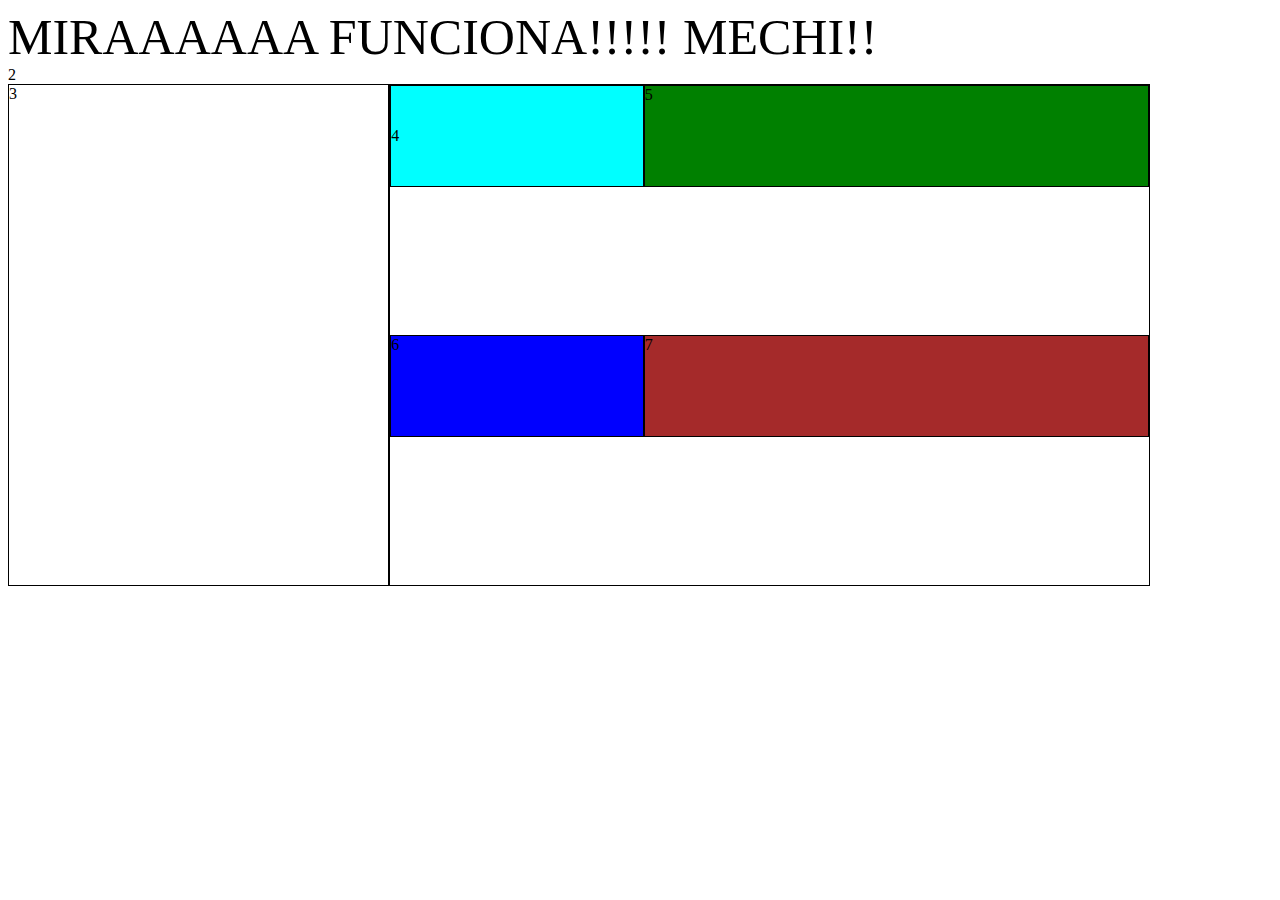
==== index.html @ 63866234 "cambio Mechi" ====
<!DOCTYPE html>
<html lang="en">

<head>
    <meta charset="UTF-8">
    <meta name="viewport" content="width=device-width, initial-scale=1.0">
    <title>Document</title>
    <link rel="stylesheet" href="style.css">
</head>

<body>

    <header>
        <div class="logo">MIRAAAAAA FUNCIONA!!!!! MECHI!!</div>
        
        <div class="menu">2</div>
    </header>
    <main>
        <div class="lateral">3</div>
        <div class="contenido">
            <div class="bloque1"> 
                <div class="imagen1">4</div>
                <div class="imagen2">5</div>
            </div>
            <div class="bloque2">
                <div class="imagen3">6</div>
                <div class="imagen4">7</div>
            </div>
        </div>



    </main>


</body>

</html>
---- style.css ----
main{
    display: flex;
}
.logo{font-size: 50px;}
.lateral{
    border: 1px solid black;
    width: 30%;
    height: 500px;
}
.contenido{
    border: 1px solid black;
    display: flex;
    flex-direction: column;
    width: 60%;
    align-content: space-around;
    justify-content: space-around;
    height: 500px;

}
.bloque1{
    display: flex;
    justify-content: space-around;
    align-content: space-around;
    height: 50%;    

}
.bloque2{
    display: flex;
    justify-content: space-around;
    align-content: space-around;
    height: 50%;  


}
.imagen1{
    border: 1px solid black;
    height: 40%;
    width: 40%;
    align-content: space-around;
    background-color: aqua;
}
.imagen2{
    border: 1px solid black;
    height: 40%;
    width: 80%;
    background-color: green;
    
}
.imagen3{
    border: 1px solid black;
    height: 40%;
    width: 40%;
    background-color: blue;
    
}
.imagen4{
    border: 1px solid black;
    height: 40%;
    width: 80%;
    background-color: brown;    
}
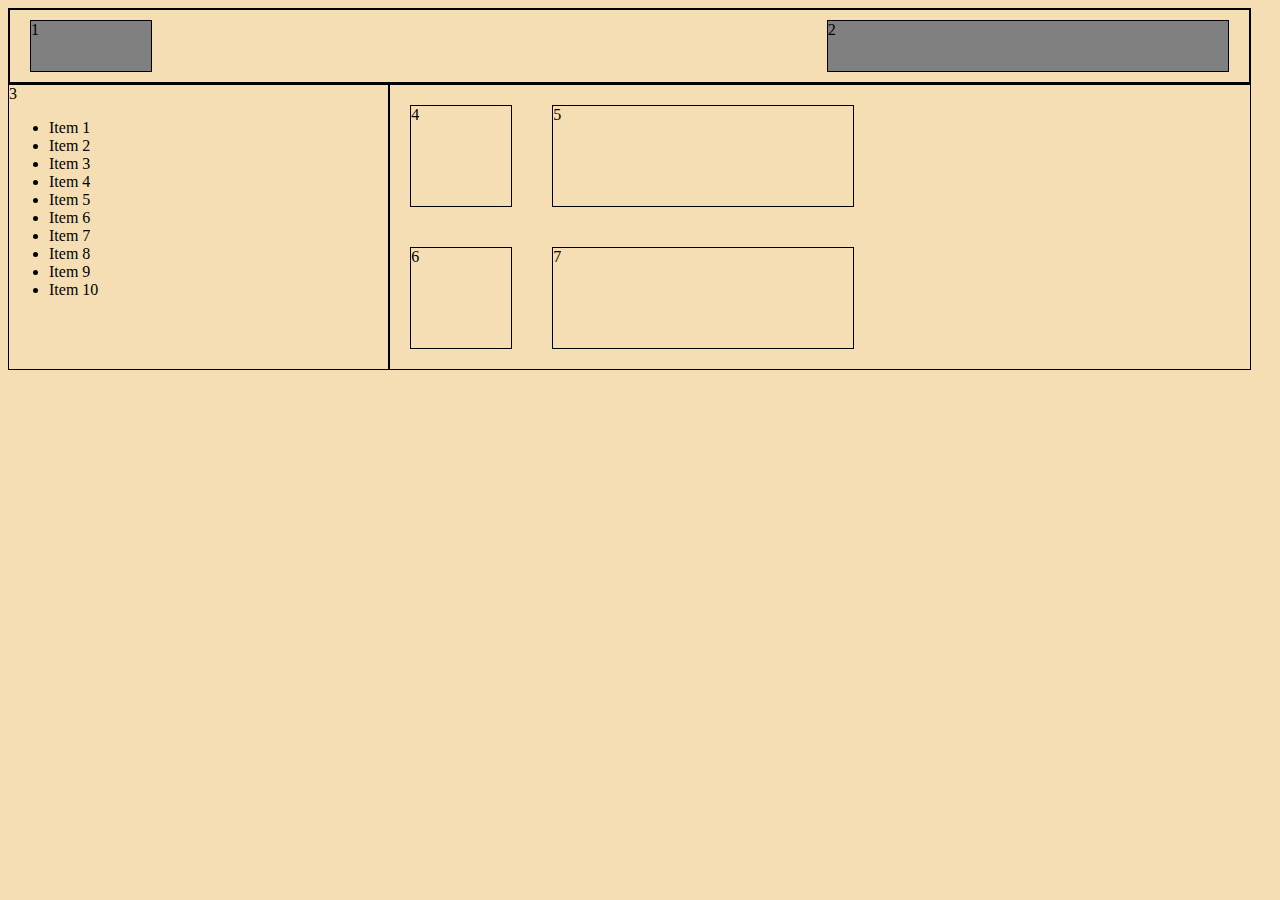
==== commit 3c5a750b: "curso" ====
--- a/index.html
+++ b/index.html
@@ -5,18 +5,32 @@
     <meta charset="UTF-8">
     <meta name="viewport" content="width=device-width, initial-scale=1.0">
     <title>Document</title>
-    <link rel="stylesheet" href="style.css">
+    <link rel="stylesheet" href="css/style.css"
 </head>
 
 <body>
 
     <header>
-        <div class="logo">MIRAAAAAA FUNCIONA!!!!! MECHI!!</div>
-        
+        <div class="logo">1</div>
+
         <div class="menu">2</div>
     </header>
     <main>
-        <div class="lateral">3</div>
+        <div class="lateral">3
+            <ul>
+                <li>Item 1</li>
+                <li>Item 2</li>
+                <li>Item 3</li>
+                <li>Item 4</li>
+                <li>Item 5</li>
+                <li>Item 6</li>
+                <li>Item 7</li>
+                <li>Item 8</li>
+                <li>Item 9</li>
+                <li>Item 10</li>
+            </ul>
+
+        </div>
         <div class="contenido">
             <div class="bloque1"> 
                 <div class="imagen1">4</div>
--- a/css/style.css
+++ b/css/style.css
@@ -0,0 +1,75 @@
+body {
+  background-color: wheat; }
+
+main {
+  display: flex; }
+
+.contenido {
+  display: flex;
+  flex-direction: column;
+  width: 68%;
+  border: 1px solid black; }
+
+.lateral {
+  border: 1px solid black;
+  width: 30%; }
+
+.bloque1 {
+  display: flex; }
+
+.bloque2 {
+  display: flex; }
+
+.imagen1 {
+  border: 1px solid black;
+  border: 1px solid black;
+  width: 100px;
+  margin: 20px;
+  height: 100px; }
+
+.imagen2 {
+  border: 1px solid black;
+  width: 300px;
+  margin: 20px;
+  height: 100px; }
+
+.imagen3 {
+  border: 1px solid black;
+  width: 100px;
+  border: 1px solid black;
+  margin: 20px;
+  height: 100px; }
+
+.imagen4 {
+  border: 1px solid black;
+  width: 300px;
+  border: 1px solid black;
+  margin: 20px;
+  height: 100px; }
+
+header {
+  border: 2px solid black;
+  width: 98%;
+  display: flex;
+  justify-content: space-between; }
+
+.logo {
+  border: 1px solid black;
+  width: 120px;
+  height: 50px;
+  margin: 10px;
+  margin-left: 20px;
+  background-color: grey; }
+
+.menu {
+  border: 1px solid black;
+  width: 400px;
+  margin: 10px;
+  margin-right: 20px;
+  background-color: grey; }
+
+body {
+  display: flex;
+  flex-direction: column; }
+
+/*# sourceMappingURL=style.css.map */
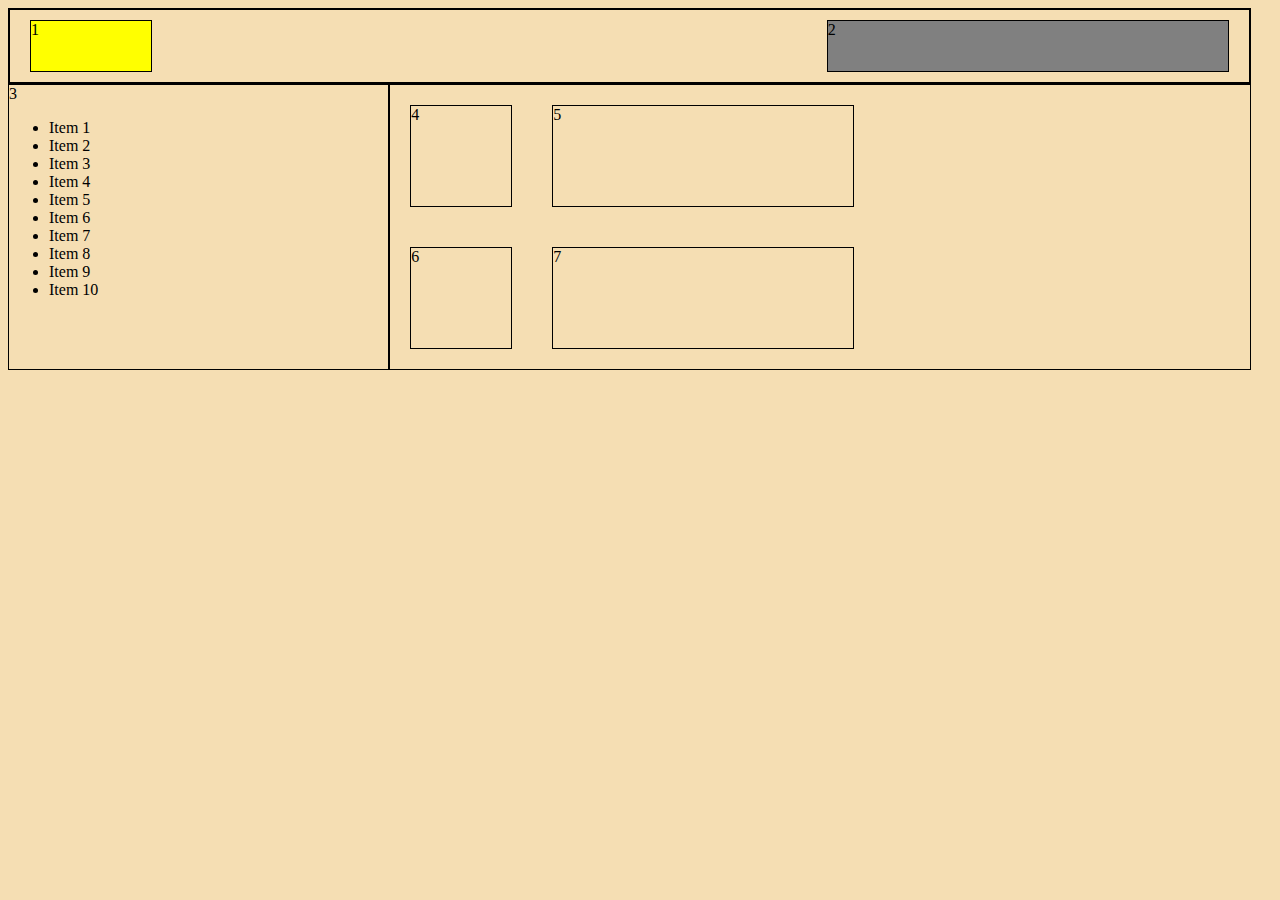
==== commit 20b6080d: "commit prueba" ====
--- a/index.html
+++ b/index.html
@@ -4,7 +4,7 @@
 <head>
     <meta charset="UTF-8">
     <meta name="viewport" content="width=device-width, initial-scale=1.0">
-    <title>Document</title>
+    <title>Clase10</title>
     <link rel="stylesheet" href="css/style.css"
 </head>
 
--- a/css/style.css
+++ b/css/style.css
@@ -1,57 +1,83 @@
 body {
-  background-color: wheat; }
+  background-color: wheat;
+}
 
 main {
-  display: flex; }
+  display: -webkit-box;
+  display: -ms-flexbox;
+  display: flex;
+}
 
 .contenido {
+  display: -webkit-box;
+  display: -ms-flexbox;
   display: flex;
-  flex-direction: column;
+  -webkit-box-orient: vertical;
+  -webkit-box-direction: normal;
+      -ms-flex-direction: column;
+          flex-direction: column;
   width: 68%;
-  border: 1px solid black; }
+  border: 1px solid black;
+}
 
 .lateral {
   border: 1px solid black;
-  width: 30%; }
+  width: 30%;
+}
 
 .bloque1 {
-  display: flex; }
+  display: -webkit-box;
+  display: -ms-flexbox;
+  display: flex;
+}
 
 .bloque2 {
-  display: flex; }
+  display: -webkit-box;
+  display: -ms-flexbox;
+  display: flex;
+}
 
 .imagen1 {
   border: 1px solid black;
   border: 1px solid black;
   width: 100px;
   margin: 20px;
-  height: 100px; }
+  height: 100px;
+}
 
 .imagen2 {
   border: 1px solid black;
   width: 300px;
   margin: 20px;
-  height: 100px; }
+  height: 100px;
+}
 
 .imagen3 {
   border: 1px solid black;
   width: 100px;
   border: 1px solid black;
   margin: 20px;
-  height: 100px; }
+  height: 100px;
+}
 
 .imagen4 {
   border: 1px solid black;
   width: 300px;
   border: 1px solid black;
   margin: 20px;
-  height: 100px; }
+  height: 100px;
+}
 
 header {
   border: 2px solid black;
   width: 98%;
+  display: -webkit-box;
+  display: -ms-flexbox;
   display: flex;
-  justify-content: space-between; }
+  -webkit-box-pack: justify;
+      -ms-flex-pack: justify;
+          justify-content: space-between;
+}
 
 .logo {
   border: 1px solid black;
@@ -59,17 +85,23 @@
   height: 50px;
   margin: 10px;
   margin-left: 20px;
-  background-color: grey; }
+  background-color: yellow;
+}
 
 .menu {
   border: 1px solid black;
   width: 400px;
   margin: 10px;
   margin-right: 20px;
-  background-color: grey; }
+  background-color: grey;
+}
 
 body {
+  display: -webkit-box;
+  display: -ms-flexbox;
   display: flex;
-  flex-direction: column; }
-
-/*# sourceMappingURL=style.css.map */
+  -webkit-box-orient: vertical;
+  -webkit-box-direction: normal;
+      -ms-flex-direction: column;
+          flex-direction: column;
+}
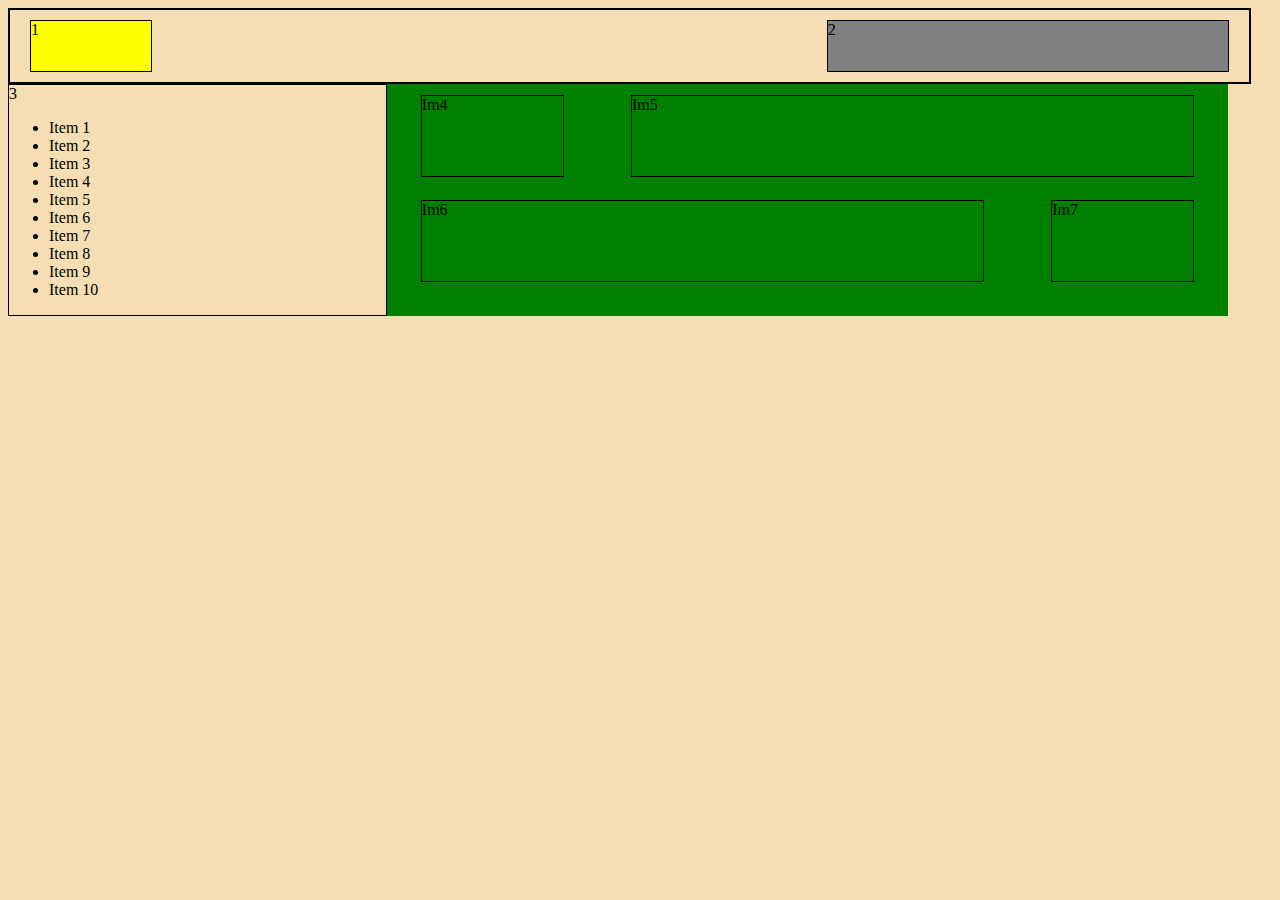
==== commit 8b32522c: "agregamos grid al main" ====
--- a/index.html
+++ b/index.html
@@ -5,7 +5,7 @@
     <meta charset="UTF-8">
     <meta name="viewport" content="width=device-width, initial-scale=1.0">
     <title>Clase10</title>
-    <link rel="stylesheet" href="css/style.css"
+    <link rel="stylesheet" href="css/style.css">
 </head>
 
 <body>
@@ -32,14 +32,14 @@
 
         </div>
         <div class="contenido">
-            <div class="bloque1"> 
-                <div class="imagen1">4</div>
-                <div class="imagen2">5</div>
-            </div>
-            <div class="bloque2">
-                <div class="imagen3">6</div>
-                <div class="imagen4">7</div>
-            </div>
+            <!--   <div class="bloque1">  -->
+            <div class="imagen1">Im4</div>
+            <div class="imagen2">Im5</div>
+            <!--  </div> -->
+            <!--  <div class="bloque2"> -->
+            <div class="imagen3">Im6</div>
+            <div class="imagen4">Im7</div>
+            <!--  </div> -->
         </div>
 
 
--- a/css/style.css
+++ b/css/style.css
@@ -1,83 +1,112 @@
 body {
-  background-color: wheat;
+  background-color: wheat; }
+
+/*main{
+    display: flex;
+}
+.contenido{
+display: flex;
+flex-direction: column;
+width: 68%;
+border:  1px solid black;
+
+
+}
+.lateral{
+    border: 1px solid black;
+    width: 30%;
 }
 
-main {
-  display: -webkit-box;
-  display: -ms-flexbox;
-  display: flex;
+.bloque1{
+display: flex;
+
+} 
+
+.bloque2{
+    display: flex;
+
 }
 
-.contenido {
-  display: -webkit-box;
-  display: -ms-flexbox;
-  display: flex;
-  -webkit-box-orient: vertical;
-  -webkit-box-direction: normal;
-      -ms-flex-direction: column;
-          flex-direction: column;
-  width: 68%;
-  border: 1px solid black;
+.imagen1{border:  1px solid black;
+    border: 1px solid black;
+    width: 100px;
+    margin: 20px;
+
+    height: 100px;
 }
 
-.lateral {
-  border: 1px solid black;
-  width: 30%;
+.imagen2{
+    
+    border: 1px solid black;
+
+    width: 300px;
+    margin: 20px;
+
+    height: 100px;
 }
 
-.bloque1 {
-  display: -webkit-box;
-  display: -ms-flexbox;
-  display: flex;
+.imagen3{border:  1px solid black;
+    width: 100px;
+    border: 1px solid black;
+    margin: 20px;
+
+    height: 100px;
 }
 
-.bloque2 {
-  display: -webkit-box;
-  display: -ms-flexbox;
-  display: flex;
-}
+.imagen4{border:  1px solid black;
+    width: 300px;
+    border: 1px solid black;
+    margin: 20px;
+    height: 100px;
+}*/
+/* grid try*/
+main {
+  width: 100%;
+  display: grid;
+  grid-template-columns: 30% 70%; }
+
+.lateral {
+  border: 1px solid black; }
+
+.contenido {
+  width: 95%;
+  background-color: green;
+  display: grid;
+  justify-content: space-around;
+  align-items: center;
+  grid-template-columns: 17% 17% 17% 17%;
+  grid-template-rows: 45% 45%;
+  grid-gap: 0px; }
 
 .imagen1 {
   border: 1px solid black;
-  border: 1px solid black;
-  width: 100px;
-  margin: 20px;
-  height: 100px;
-}
+  grid-column: 1/2;
+  grid-row: 1/2;
+  height: 80px; }
 
 .imagen2 {
+  grid-column: 2/5;
+  grid-row: 1/2;
   border: 1px solid black;
-  width: 300px;
-  margin: 20px;
-  height: 100px;
-}
+  height: 80px; }
 
 .imagen3 {
-  border: 1px solid black;
-  width: 100px;
-  border: 1px solid black;
-  margin: 20px;
-  height: 100px;
-}
+  height: 80px;
+  grid-column: 1/4;
+  grid-row: 2/3;
+  border: 1px solid black; }
 
 .imagen4 {
+  grid-column: 4/5;
+  grid-row: 2/3;
   border: 1px solid black;
-  width: 300px;
-  border: 1px solid black;
-  margin: 20px;
-  height: 100px;
-}
+  height: 80px; }
 
 header {
   border: 2px solid black;
   width: 98%;
-  display: -webkit-box;
-  display: -ms-flexbox;
   display: flex;
-  -webkit-box-pack: justify;
-      -ms-flex-pack: justify;
-          justify-content: space-between;
-}
+  justify-content: space-between; }
 
 .logo {
   border: 1px solid black;
@@ -85,23 +114,17 @@
   height: 50px;
   margin: 10px;
   margin-left: 20px;
-  background-color: yellow;
-}
+  background-color: yellow; }
 
 .menu {
   border: 1px solid black;
   width: 400px;
   margin: 10px;
   margin-right: 20px;
-  background-color: grey;
-}
+  background-color: grey; }
 
 body {
-  display: -webkit-box;
-  display: -ms-flexbox;
   display: flex;
-  -webkit-box-orient: vertical;
-  -webkit-box-direction: normal;
-      -ms-flex-direction: column;
-          flex-direction: column;
-}
+  flex-direction: column; }
+
+/*# sourceMappingURL=style.css.map */
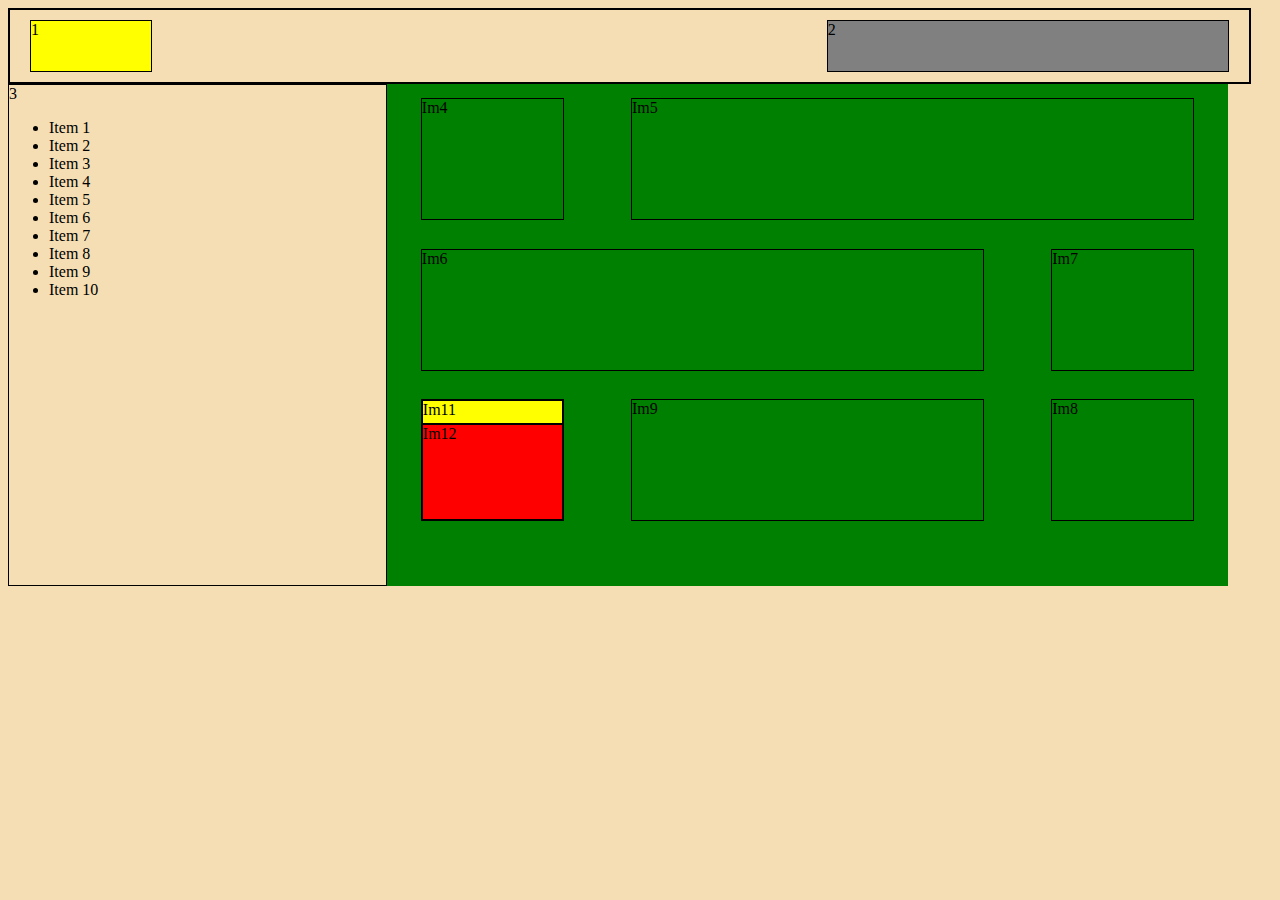
==== commit 796f13c3: "grid main completo" ====
--- a/index.html
+++ b/index.html
@@ -39,6 +39,13 @@
             <!--  <div class="bloque2"> -->
             <div class="imagen3">Im6</div>
             <div class="imagen4">Im7</div>
+            <div class="imagen7">Im8</div>
+            <div class="imagen6">Im9</div>
+            <div class="imagen5">
+
+                <div class="imagen8">Im11</div>
+                <div class="imagen9">Im12</div>
+            </div>
             <!--  </div> -->
         </div>
 
--- a/css/style.css
+++ b/css/style.css
@@ -66,6 +66,7 @@
   grid-template-columns: 30% 70%; }
 
 .lateral {
+  height: 500px;
   border: 1px solid black; }
 
 .contenido {
@@ -75,23 +76,23 @@
   justify-content: space-around;
   align-items: center;
   grid-template-columns: 17% 17% 17% 17%;
-  grid-template-rows: 45% 45%;
+  grid-template-rows: 30% 30% 30%;
   grid-gap: 0px; }
 
 .imagen1 {
   border: 1px solid black;
   grid-column: 1/2;
   grid-row: 1/2;
-  height: 80px; }
+  height: 120px; }
 
 .imagen2 {
   grid-column: 2/5;
   grid-row: 1/2;
   border: 1px solid black;
-  height: 80px; }
+  height: 120px; }
 
 .imagen3 {
-  height: 80px;
+  height: 120px;
   grid-column: 1/4;
   grid-row: 2/3;
   border: 1px solid black; }
@@ -100,7 +101,37 @@
   grid-column: 4/5;
   grid-row: 2/3;
   border: 1px solid black;
-  height: 80px; }
+  height: 120px; }
+
+.imagen5 {
+  grid-column: 1/2;
+  grid-row: 3/4;
+  border: 1px solid black;
+  height: 120px;
+  display: grid;
+  grid-template-rows: 20% 80%; }
+
+.imagen6 {
+  grid-column: 2/4;
+  grid-row: 3/4;
+  border: 1px solid black;
+  height: 120px; }
+
+.imagen7 {
+  grid-column: 4/5;
+  grid-row: 3/4;
+  border: 1px solid black;
+  height: 120px; }
+
+.imagen8 {
+  grid-row: 1/2;
+  border: 1px solid black;
+  background-color: yellow; }
+
+.imagen9 {
+  grid-row: 2/3;
+  border: 1px solid black;
+  background-color: red; }
 
 header {
   border: 2px solid black;
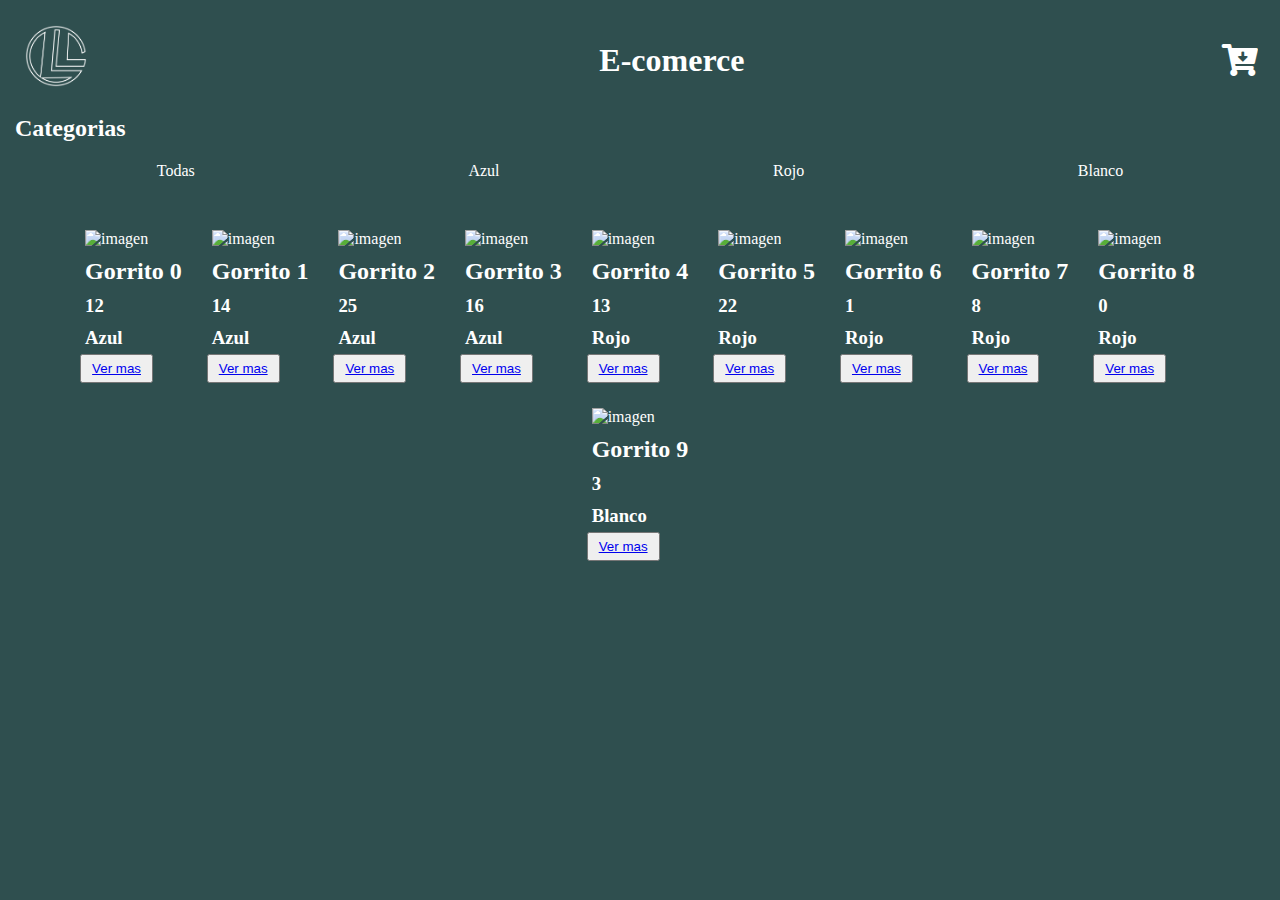
==== commit c2bbdd5b: "update" ====
--- a/index.html
+++ b/index.html
@@ -1,59 +1,42 @@
 <!DOCTYPE html>
 <html lang="en">
-
 <head>
     <meta charset="UTF-8">
     <meta name="viewport" content="width=device-width, initial-scale=1.0">
-    <title>Clase10</title>
-    <link rel="stylesheet" href="css/style.css">
+    <title>E-Comerce</title>
+    <link href="https://use.fontawesome.com/releases/v5.0.7/css/all.css" rel="stylesheet">
+    <link rel="stylesheet" href="style.css">
 </head>
+<body>
+    <header>
+        <div class="logo"><img class="contain" id="mainLogo" src="Logo LL-03 (1).png" alt=""></div>
+        <div class="title">
+            <h1>E-comerce</h1>
+        </div>
+        <div class="checkoutCart"><a href="checkOut.html"><i id="cart" class="fas fa-cart-arrow-down"></i></a></i></div>
+    </header>
 
-<body>
+    <h2>Categorias</h2>
+    <section class="categorias">
+        <ul>
+            <li id="todas">Todas</li>
+            <li id="azules">Azul</li>
+            <li id="rojos">Rojo</li>
+            <li id="blancos">Blanco</li>
+        </ul>
+    </section>
 
-    <header>
-        <div class="logo">1</div>
-
-        <div class="menu">2</div>
-    </header>
-    <main>
-        <div class="lateral">3
-            <ul>
-                <li>Item 1</li>
-                <li>Item 2</li>
-                <li>Item 3</li>
-                <li>Item 4</li>
-                <li>Item 5</li>
-                <li>Item 6</li>
-                <li>Item 7</li>
-                <li>Item 8</li>
-                <li>Item 9</li>
-                <li>Item 10</li>
-            </ul>
-
-        </div>
-        <div class="contenido">
-            <!--   <div class="bloque1">  -->
-            <div class="imagen1">Im4</div>
-            <div class="imagen2">Im5</div>
-            <!--  </div> -->
-            <!--  <div class="bloque2"> -->
-            <div class="imagen3">Im6</div>
-            <div class="imagen4">Im7</div>
-            <div class="imagen7">Im8</div>
-            <div class="imagen6">Im9</div>
-            <div class="imagen5">
-
-                <div class="imagen8">Im11</div>
-                <div class="imagen9">Im12</div>
-            </div>
-            <!--  </div> -->
-        </div>
+    <section id="listaDeProductos">
+        <!--<div class="card">
+            <img src="" alt="imagen">
+            <h2>Nombre</h2>
+            <h3>Precio</h2>
+            <h3>Categoria</h3>
+            <button><a href="detalleProducto.html">Ver mas</a></button>
+        </div>-->
+    </section>
 
 
-
-    </main>
-
-
+    <script src="scriptIndex.js"></script>
 </body>
-
 </html>--- a/style.css
+++ b/style.css
@@ -0,0 +1,95 @@
+*{
+    margin: 0;
+    box-sizing: border-box;
+    padding: 5px;
+}
+body{
+    background-color: darkslategrey;
+    color: white;
+}
+header{
+    padding-top: 5px;
+    display: flex;
+    width: 100%;
+    
+}
+.logo{
+    height: 10vh;
+    width: 45vw;
+}
+#mainLogo{
+    min-width: 55px;
+    min-height: 55px;
+    height: 8vh;
+    width: 8vh;
+    border-radius: 50%;
+    object-fit: cover;
+}
+.checkoutCart{
+    display: flex;
+    align-items: center;
+    justify-content: flex-end;
+    width: 40vw;
+    height: 10vh;
+    overflow: hidden;
+    
+}
+#cart{
+    position: relative;
+    left: -5%;
+    transform: scale(2);
+    text-decoration: none;
+    color: white;
+
+}
+
+.title{
+    color: white;
+   display: flex;
+   align-items: center;
+   white-space: nowrap;
+   text-decoration: none;
+}
+.title a{
+    color: white;
+   text-decoration: none;
+}
+.categorias ul{
+    display: flex;
+    justify-content: space-around;
+}
+.categorias li{
+    list-style: none;
+}
+.categorias{
+    padding-bottom: 20px;
+    
+}
+#listaDeProductos{
+    display: flex;
+    flex-wrap: wrap;
+    justify-content: center;
+}
+.card img{
+    height: 35vh;
+    width: 35vh;
+    object-fit: contain;
+
+}
+#detalleDeProducto {
+    display: flex;
+    justify-content: center;
+
+}
+#detalleDeProducto img{
+
+    height: 60vh;
+    width: 60vh;
+    object-fit: cover;
+}
+
+
+
+
+
+
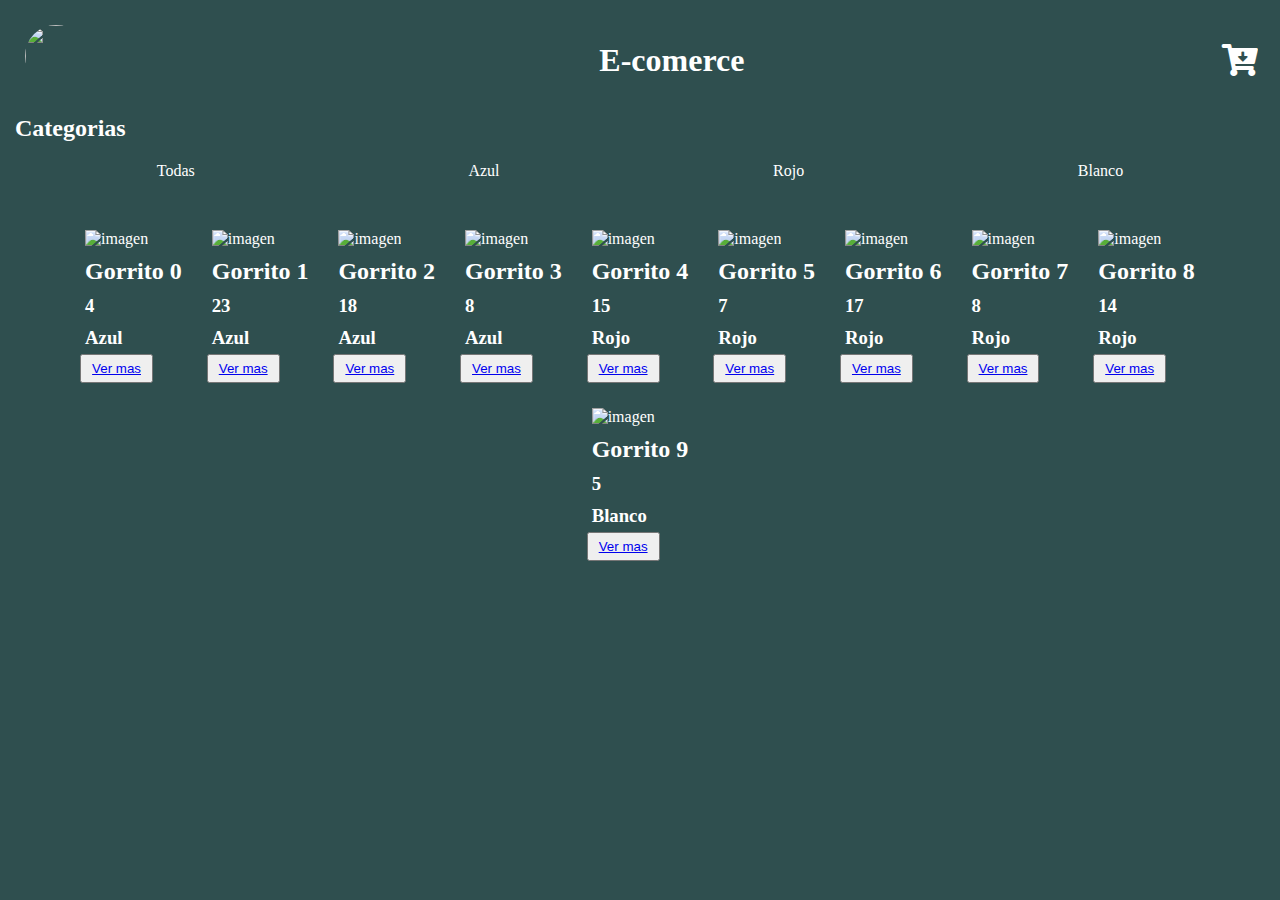
==== commit 0aba609a: "sinL" ====
--- a/index.html
+++ b/index.html
@@ -9,7 +9,7 @@
 </head>
 <body>
     <header>
-        <div class="logo"><img class="contain" id="mainLogo" src="Logo LL-03 (1).png" alt=""></div>
+        <div class="logo"><img class="contain" id="mainLogo" src="" alt=""></div>
         <div class="title">
             <h1>E-comerce</h1>
         </div>
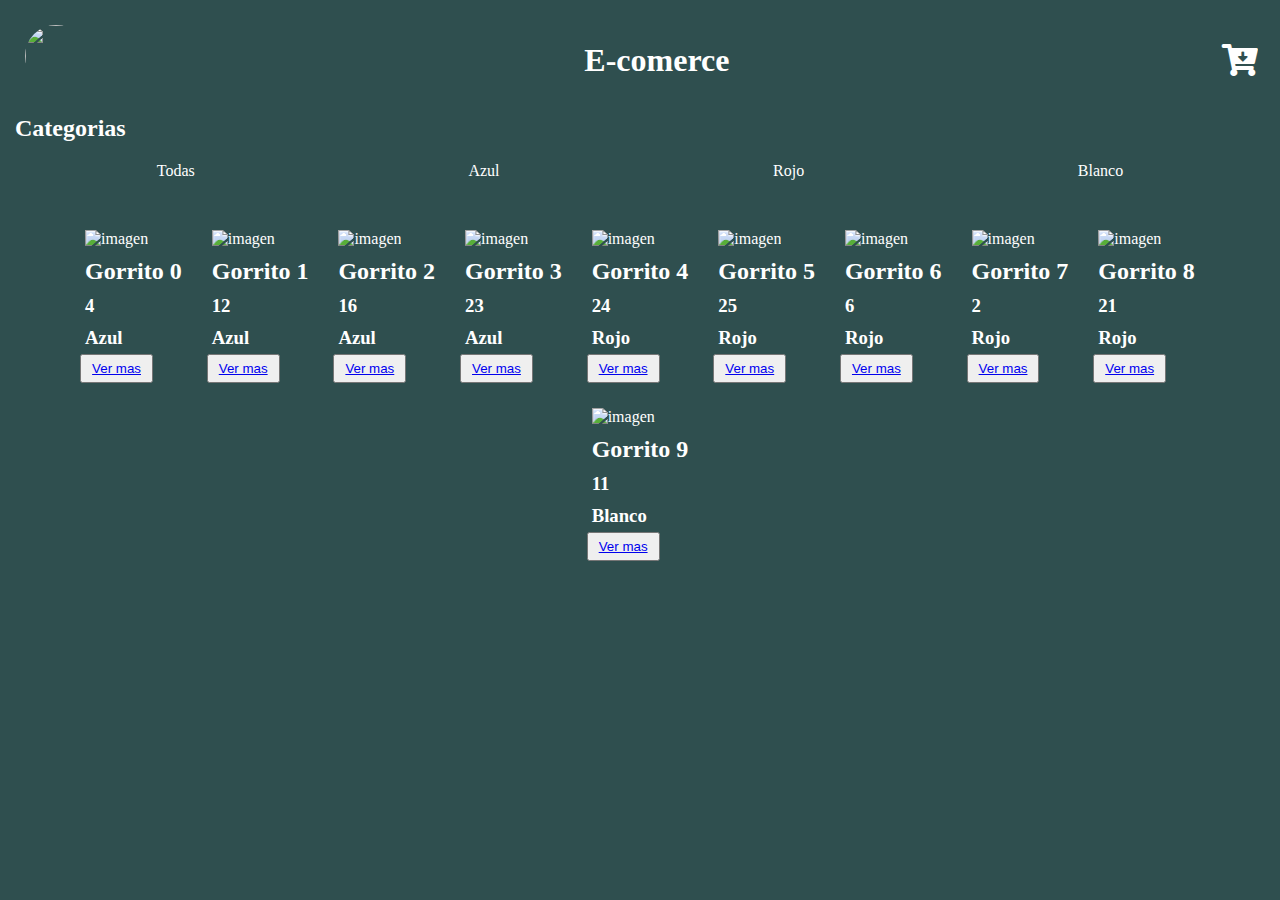
==== commit ffebb166: "actualizar" ====
--- a/index.html
+++ b/index.html
@@ -13,7 +13,7 @@
         <div class="title">
             <h1>E-comerce</h1>
         </div>
-        <div class="checkoutCart"><a href="checkOut.html"><i id="cart" class="fas fa-cart-arrow-down"></i></a></i></div>
+        <div class="checkoutCart"><a href="carrito.html"><i id="cart" class="fas fa-cart-arrow-down"></i></a></i></div>
     </header>
 
     <h2>Categorias</h2>
--- a/style.css
+++ b/style.css
@@ -47,12 +47,15 @@
     color: white;
    display: flex;
    align-items: center;
+   justify-content: center;
    white-space: nowrap;
    text-decoration: none;
+   width: 100%;
 }
 .title a{
     color: white;
    text-decoration: none;
+   
 }
 .categorias ul{
     display: flex;
@@ -83,13 +86,43 @@
 }
 #detalleDeProducto img{
 
-    height: 60vh;
-    width: 60vh;
+    height: auto;
+    width: 100%;
+    max-width: 50vh;
     object-fit: cover;
+}
+.checkOutBox{
+    display: flex;
+    justify-content: flex-end;
+    align-items: center;
+    width: 40vw;
+    
+}
+.checkout{
+    text-decoration: none;
+    color: white;
+    display: flex;
+}
+#carrito {
+    display: flex;
+    justify-content: center;
+    flex-wrap: wrap;
+}
+#carritoCheckout{
+    display: flex;
+    justify-content: center;
+    flex-wrap: wrap;
+    font-size: small;
+    object-fit: contain;
+
+}
+#textoTotal{
+    
+    font-size: 35px;
+
 }
 
 
 
 
 
-
